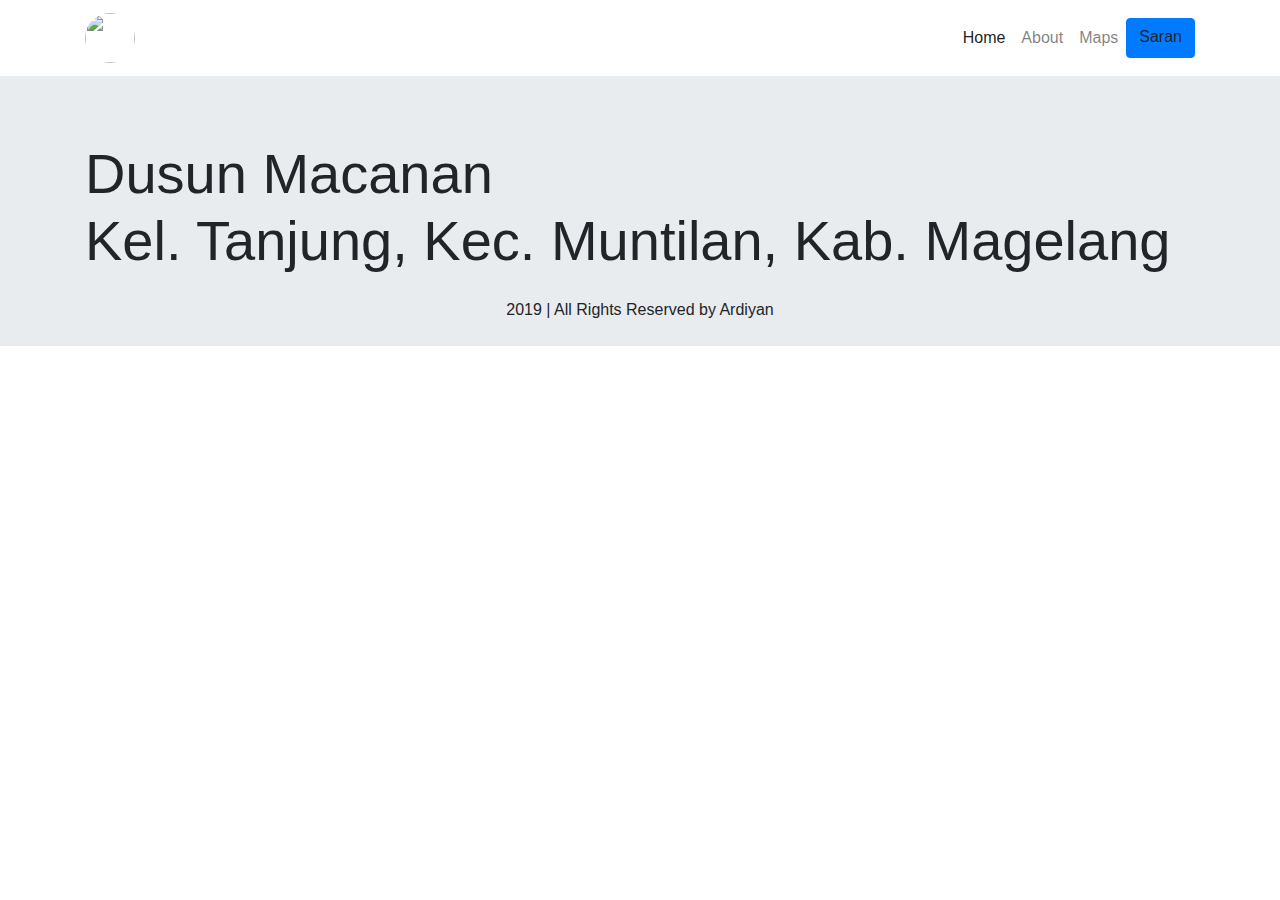
==== index.html @ 21290592 "Add files via upload" ====
<!DOCTYPE html>
<html>

<head>
    <meta charset="utf-8">
    <meta http-equiv="X-UA-Compatible" content="IE=edge">
    <title>Web Dusun Macanan</title>
    <meta name="viewport" content="width=device-width, initial-scale=1">

    <!-- Bootstrap CSS -->
    <link rel="stylesheet" href="https://stackpath.bootstrapcdn.com/bootstrap/4.3.1/css/bootstrap.min.css"
        integrity="sha384-ggOyR0iXCbMQv3Xipma34MD+dH/1fQ784/j6cY/iJTQUOhcWr7x9JvoRxT2MZw1T" crossorigin="anonymous">

    <!-- Custom CSS -->
    <link rel="stylesheet" type="text/css" media="screen" href="css/style.css">

    <!-- Font -->
    <link href="https://fonts.googleapis.com/css?family=Montserrat" rel="stylesheet">

    <!-- Font Awesome -->
    <link rel="stylesheet" href="https://use.fontawesome.com/releases/v5.8.1/css/all.css"
        integrity="sha384-50oBUHEmvpQ+1lW4y57PTFmhCaXp0ML5d60M1M7uH2+nqUivzIebhndOJK28anvf" crossorigin="anonymous">
</head>

<body>
    <!-- navbar -->

    <nav class="navbar navbar-expand-lg navbar-light">
        <div class="container">
            <a class="navbar-brand" href="#">
                <img src="img/logo.png" class="rounded-circle" width="50" height="50" alt="">
            </a>
            <button class="navbar-toggler" type="button" data-toggle="collapse" data-target="#navbarNavAltMarkup"
                aria-controls="navbarNavAltMarkup" aria-expanded="false" aria-label="Toggle navigation">
                <span class="navbar-toggler-icon"></span>
            </button>
            <div class="collapse navbar-collapse" id="navbarNavAltMarkup">
                <div class="navbar-nav ml-auto">
                    <a class="nav-item nav-link active" href="index.html">Home <span
                            class="sr-only">(current)</span></a>
                    <a class="nav-item nav-link" href="about.html">About</a>
                    <a class="nav-item nav-link" href="maps.html">Maps</a>
                    <a class="nav-item btn btn-primary tombol" data-toggle="modal" data-target="#exampleModal">Saran</a>
                </div>
            </div>
        </div>
    </nav>

    <!-- end navbar -->

    <!-- jumbotron -->
    <div class="jumbotron jumbotron-fluid">
        <div class="container">
            <h1 class="display-4"><span>Dusun Macanan</span></br>Kel. Tanjung, Kec. Muntilan, Kab. Magelang</h1>
        </div>
    </div>
    <!-- end jumbotron -->

    <!-- container -->
    <div class="container">

        <!-- footer -->
        <div class="row footer" style="margin-top:-80px">
            <div class="col text-center">
                <p> 2019 | All Rights Reserved by Ardiyan</p>
            </div>
        </div>
        <!-- end footer -->

    </div>
    <!-- end container -->

    <script src="js/script.js">
    </script>
    <script src="https://code.jquery.com/jquery-3.3.1.slim.min.js"
        integrity="sha384-q8i/X+965DzO0rT7abK41JStQIAqVgRVzpbzo5smXKp4YfRvH+8abtTE1Pi6jizo" crossorigin="anonymous">
    </script>
    <script src="https://cdnjs.cloudflare.com/ajax/libs/popper.js/1.14.7/umd/popper.min.js"
        integrity="sha384-UO2eT0CpHqdSJQ6hJty5KVphtPhzWj9WO1clHTMGa3JDZwrnQq4sF86dIHNDz0W1" crossorigin="anonymous">
    </script>
    <script src="https://stackpath.bootstrapcdn.com/bootstrap/4.3.1/js/bootstrap.min.js"
        integrity="sha384-JjSmVgyd0p3pXB1rRibZUAYoIIy6OrQ6VrjIEaFf/nJGzIxFDsf4x0xIM+B07jRM" crossorigin="anonymous">
    </script>

    <!-- Modal -->
    <div class="modal fade" id="exampleModal" tabindex="-1" role="dialog" aria-labelledby="exampleModalLabel"
        aria-hidden="true">
        <div class="modal-dialog" role="document">
            <div class="modal-content">
                <div class="modal-header">
                    <h5 class="modal-title" id="exampleModalLabel">Saran</h5>
                    <button type="button" class="close" data-dismiss="modal" aria-label="Close">
                        <span aria-hidden="true">&times;</span>
                    </button>
                </div>
                <div class="modal-body">

                    <form action="https://formspree.io/ahmadardiyanto23@gmail.com" method="POST">
                        <div class="form-group">
                            <label>Nama</label>
                            <input type="text" name="nama" class="form-control" id="nama" placeholder="Nama anda">
                        </div>
                        <div class="form-group">
                            <label>Saran</label>
                            <textarea class="form-control" name="saran" id="saran" rows="3"
                                placeholder="Saran..."></textarea>
                        </div>
                        <button type="submit" class="btn btn-primary">Submit</button>
                    </form>

                </div>
            </div>
        </div>
    </div>

</body>

</html>
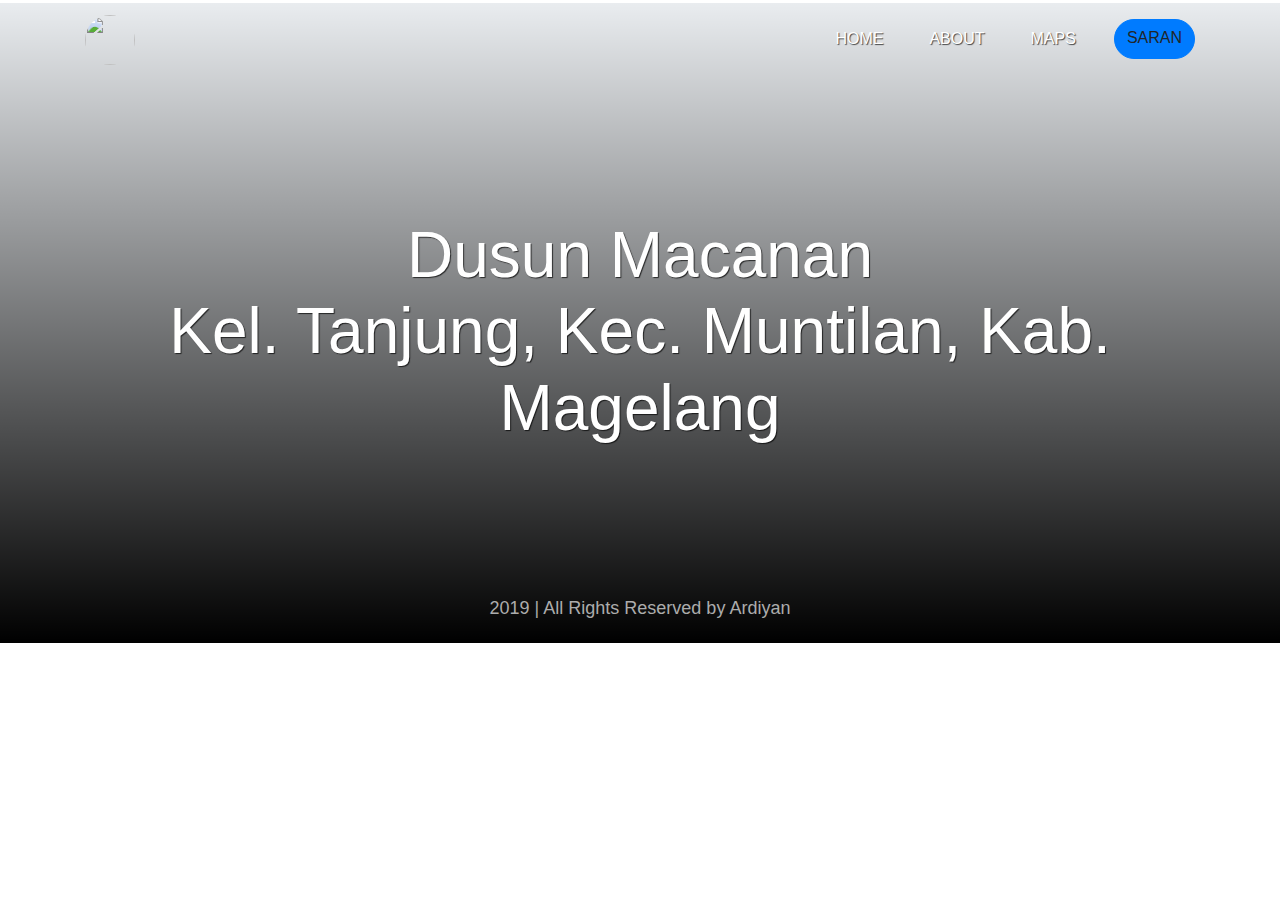
==== commit a6a8c1a0: "Add files via upload" ====
--- a/index.html
+++ b/index.html
@@ -12,7 +12,7 @@
         integrity="sha384-ggOyR0iXCbMQv3Xipma34MD+dH/1fQ784/j6cY/iJTQUOhcWr7x9JvoRxT2MZw1T" crossorigin="anonymous">
 
     <!-- Custom CSS -->
-    <link rel="stylesheet" type="text/css" media="screen" href="css/style.css">
+    <link rel="stylesheet" type="text/css" href="css/style.css">
 
     <!-- Font -->
     <link href="https://fonts.googleapis.com/css?family=Montserrat" rel="stylesheet">
--- a/css/style.css
+++ b/css/style.css
@@ -0,0 +1,209 @@
+/* html,
+body {
+    font-family: Montserrat;
+} */
+
+/*Navbar*/
+.navbar {
+    position: relative;
+    z-index: 1;
+}
+
+.navbar-brand {
+    font-family: Montserrat;
+    font-size: 32px;
+}
+
+/*Jumbotron*/
+.jumbotron {
+    background-image: url(img/background.jpg);
+    background-size: cover;
+    height: 540px;
+    text-align: center;
+    position: relative;
+}
+
+.jumbotron .container {
+    position: relative;
+    z-index: 1;
+}
+
+.jumbotron::after {
+    content: '';
+    display: block;
+    width: 100%;
+    height: 100%;
+    background-image: linear-gradient(to top, rgba(0, 0, 0, 1), rgba(0, 0, 0, 0));
+    position: absolute;
+    bottom: 0;
+}
+
+.jumbotron .display-4 {
+    margin-top: 150px;
+    font-weight: 200;
+    color: white;
+    font-size: 40px;
+    text-shadow: 1px 1px 1px rgba(0, 0, 0, 0.7);
+    margin-bottom: 30px;
+}
+
+.jumbotron .display-4 span {
+    font-weight: 500;
+}
+
+/*Info Panel*/
+.info-panel {
+    box-shadow: 0 3px 20px rgba(0, 0, 0, 0.4);
+    border-radius: 12px;
+    margin-top: -100px;
+    background-color: white;
+    padding: 30px;
+}
+
+.info-panel img {
+    width: 80px;
+    height: 80px;
+    margin-right: 20px;
+    margin-bottom: 20px;
+}
+
+.info-panel h4 {
+    font-size: 16px;
+    text-transform: uppercase;
+    font-weight: bold;
+    margin-bottom: 5px;
+}
+
+.info-panel p {
+    font-size: 14px;
+    color: #ACACAC;
+    margin-top: -5px;
+    font-weight: 200;
+}
+
+/*about*/
+.about {
+    margin-top: 120px;
+    text-align: center;
+}
+
+.about h3 {
+    font-size: 52px;
+    font-weight: 200;
+    text-transform: uppercase;
+    margin-top: 30px;
+}
+
+.about h3 span {
+    font-weight: 500;
+}
+
+.about p {
+    font-size: 18px;
+    color: #ACACAC;
+    font-weight: 200;
+    margin: 30px 0;
+}
+
+/*testimonial*/
+.testimonial {
+    margin-top: 100px;
+}
+
+.testimonial h5 {
+    text-align: center;
+    font-weight: 200;
+    font-style: italic;
+    font-size: 24px;
+}
+
+.testimonial figure .utama {
+    width: 90px;
+    opacity: 1;
+    margin-top: 5px;
+}
+
+.testimonial figure img {
+    width: 60px;
+    margin: 20px 10px 7px;
+    opacity: 0.6;
+}
+
+.testimonial figure h5 {
+    font-size: 16px;
+    font-weight: bold;
+    font-style: normal;
+    color: #1C2C5D;
+}
+
+.testimonial figure p {
+    font-size: 12px;
+    color: #ACACAC;
+    margin-top: -5px;
+}
+
+.testimonial figcaption {
+    text-align: center;
+}
+
+/*Footer*/
+.footer {
+    margin-top: 100px;
+}
+
+.footer p {
+    color: #ACACAC;
+    font-size: 18px;
+}
+
+/*Utility*/
+.tombol {
+    text-transform: uppercase;
+    border-radius: 40px;
+}
+
+
+
+/*Dekstop Version*/
+@media (min-width: 992px) {
+
+    .navbar-brand,
+    .nav-link {
+        color: white !important;
+        text-shadow: 1px 1px 1px rgba(0, 0, 0, 0.7)
+            /*x-offside y-ofside tebal(blur) warnatransparant(rgba) */
+    }
+
+    .nav-link {
+        text-transform: uppercase;
+        margin-right: 30px;
+    }
+
+    .nav-link:hover::after {
+        content: '';
+        display: block;
+        border-bottom: 3px solid #000000;
+        width: 50%;
+        margin: auto;
+        padding-bottom: 5px;
+        margin-bottom: -8px;
+    }
+
+    .jumbotron {
+        margin-top: -75px;
+        height: 640px;
+    }
+
+    .jumbotron .display-4 {
+        font-size: 64px;
+    }
+
+    .about {
+
+        text-align: left;
+    }
+
+    .testimonial h5 {
+        font-size: 32px;
+    }
+}